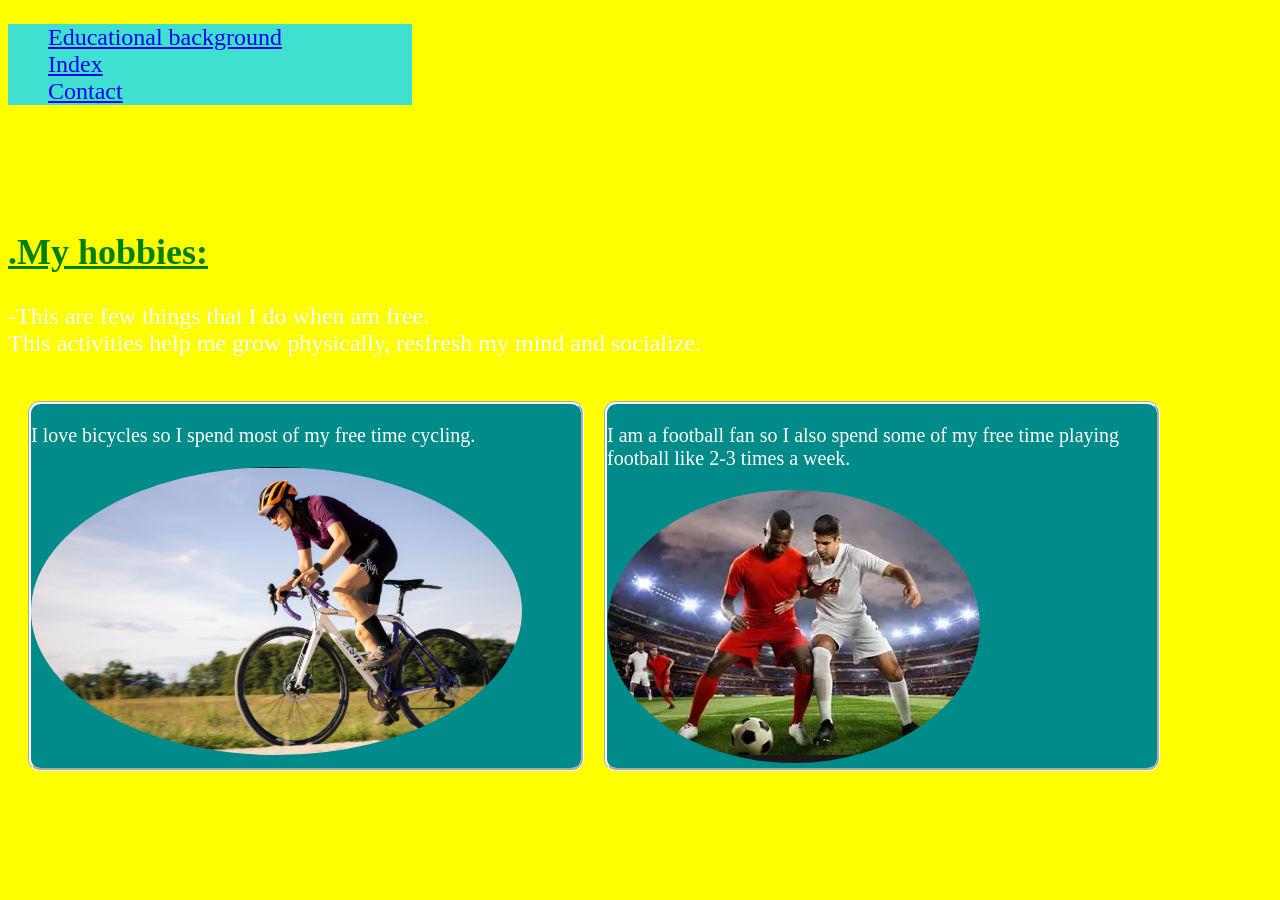
==== portfolio/about.html @ 01735756 "updated" ====
<!DOCTYPE html>
<html lang="en">
<head>
    <meta charset="UTF-8">
    <meta name="viewport" content="width=device-width, initial-scale=1.0">
    <link href="port.css" rel="stylesheet">
    <script src="port.js"></script>
    <title>About</title>
</head>
<body>
    <header>
    <nav>
        <ul>
            <li><a  href="home.html">Educational background</a></li>
            <li><a href="index.html">Index</a></li>
            <li><a href="contact.html">Contact</a></li>
        </ul>
    </nav>
    </header>
    <div id="hobby">
    <h2><u>.My hobbies:</h2></u>
        <p>-This are few things that I do when am free.<br>
            This activities help me grow physically, resfresh my mind and socialize.
        </p>
    </div>
        <div id="container">
        <div id="hobby1">
            <p>I love bicycles so I spend most of my free time cycling.</p>
            <img src="biker.PNG">
        </div>
        <div id="hobby2">
            <p>I am a football fan so I also spend some of my free time playing football  like 2-3 times a week.</p>
            <img src="fball.PNG">
        </div>
    </div>
</body>
</html>
---- portfolio/port.css ----
body{
    background-color: yellow;
    
}
h1{
    color: white;
}
#profile{
    border-radius: 50%;
    display: flex;
    justify-content: center;
    font-family: Algerian;
    font-weight: bold;
    color: rgb(9, 141, 42);
    font-size: 30px;
}
profile, img{
border-radius: 50%;
}
#intro{
color: purple;
    background-color: burlywood;
    text-align: center;
    font-size: 25px;
}
ol li{
        list-style: none;
}
sup{
    font-weight: bold;
}
header{
    background-color: turquoise;
    width: 32%;
    margin-bottom: 10%;
    padding: 20;
    font-size: 24px;
}
nav li{
    list-style: none;
    display: flex;
    align-items: center;
}
footer{
    font-size: 30px;
    font-family: forte;
    font-weight: bold;
    color: black;
    text-align: center;
}
.edu{
    font-size: 20px;
    color: white;
  display: flex;
  justify-content: center;
  padding: 20px;
  height: 450;
text-align: center;
gap: 20px;
}
.card1{
    background-color: darkcyan;
border-color: aqua;
border-radius: 12px;
border-color: white;
border-style: groove;
width: 150px;
}
.card1 h2{
    background-color: rgb(26, 16, 3);
    border-radius: 5px;
}
.card2 h2{
    background-color: rgb(26, 16, 3);
    border-radius: 5px;
}
.card2{
    background-color: darkcyan;
border-color: aqua;
border-radius: 12px;
border-style: groove;
border-color: white;
width: 150px;
}
.card3 h2{
    background-color: rgb(26, 16, 3);
    border-radius: 5px;
}
.card3{
    background-color: darkcyan;
border-radius: 12px;
border-color: white;
border-style:groove;
width: 150px;
}
#hobby{
    color: white;
    font-size: 24px;
}
u{
    color: green;
}
#container{
  font-size: 20px;
  color: white;
  display: flex;
  
  padding: 20px;
  height: 450;
  gap: 20px;
}
#hobby1{
    background-color: darkcyan;
border-color: aqua;
border-radius: 12px;
border-style: groove;
border-color: white;
width: 550px;
}
#hobby2{
    background-color: darkcyan;
border-color: aqua;
border-radius: 12px;
border-style: groove;
border-color: white;
width: 550px;
}
label{
    font-size: 25px;
    color:blue;
    font-weight: bold;
}
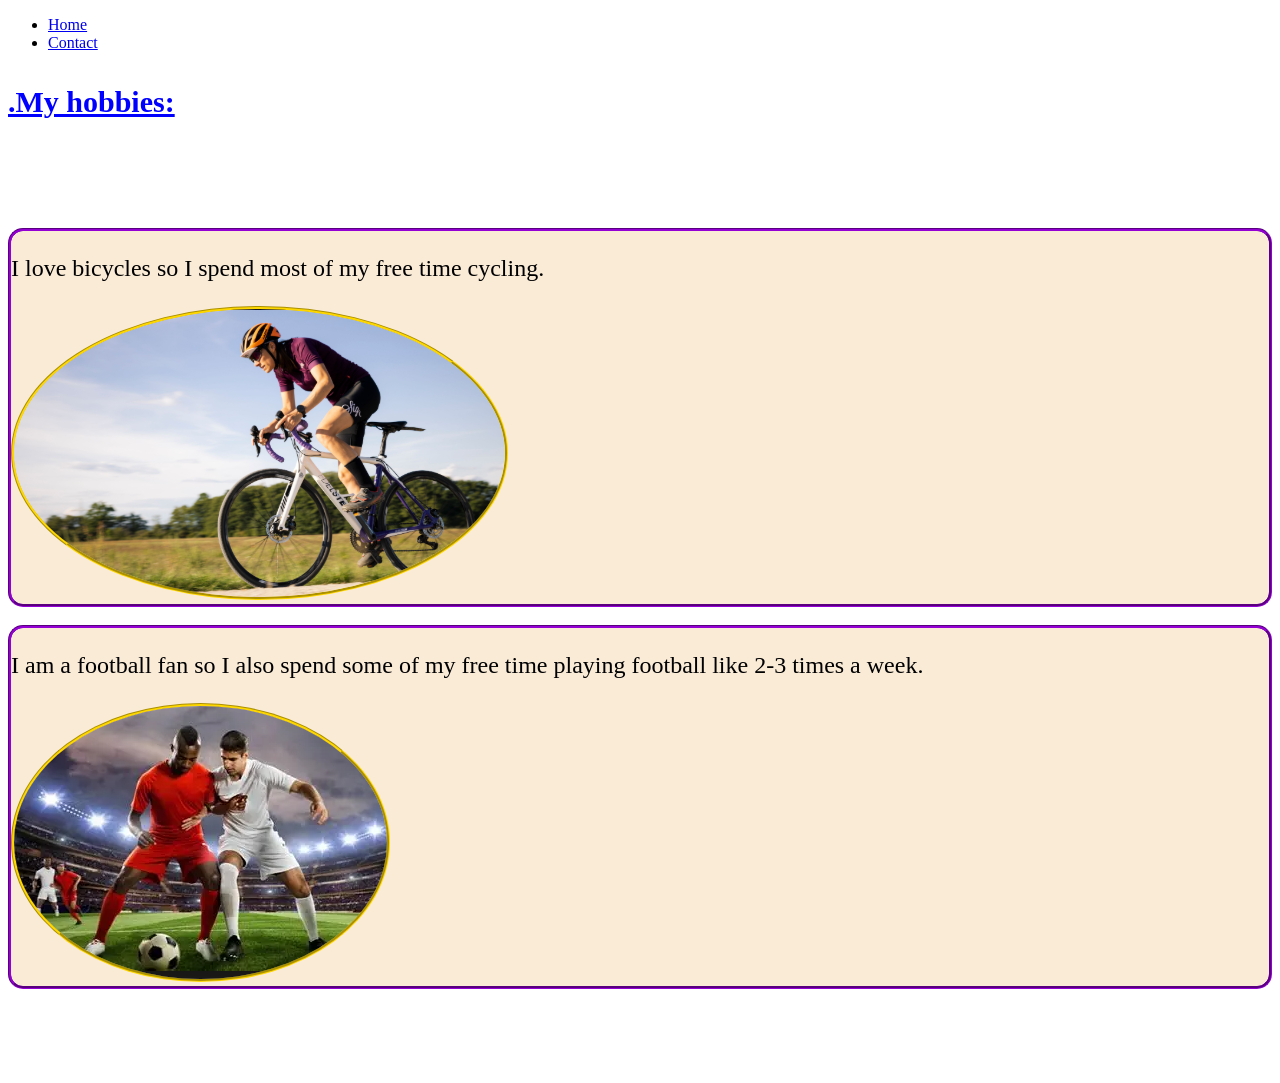
==== commit 1d92f418: "updated portfolio" ====
--- a/portfolio/about.html
+++ b/portfolio/about.html
@@ -11,8 +11,8 @@
     <header>
     <nav>
         <ul>
-            <li><a  href="home.html">Educational background</a></li>
-            <li><a href="index.html">Index</a></li>
+            
+            <li><a href="index.html">Home</a></li>
             <li><a href="contact.html">Contact</a></li>
         </ul>
     </nav>
@@ -27,11 +27,14 @@
         <div id="hobby1">
             <p>I love bicycles so I spend most of my free time cycling.</p>
             <img src="biker.PNG">
-        </div>
+        </div><br>
         <div id="hobby2">
             <p>I am a football fan so I also spend some of my free time playing football  like 2-3 times a week.</p>
             <img src="fball.PNG">
         </div>
     </div>
 </body>
+<footer>
+    <p>&copy UniQue</p>
+</footer>
 </html>
--- a/portfolio/port.css
+++ b/portfolio/port.css
@@ -1,132 +1,136 @@
 body{
-    background-color: yellow;
+    background-image: linear-gradient(rgb(219, 115, 132));
+}
+img{
+border-radius: 50%;
+border-style: groove;
+border-color: gold;
+}
+#profile{
+    width: 50%;
     
+}
+#profile>#name{
+    color: white;
+    font-size: 24px;
+    font-family: algerian;
 }
 h1{
     color: white;
+    text-align: center;
 }
-#profile{
-    border-radius: 50%;
-    display: flex;
-    justify-content: center;
-    font-family: Algerian;
-    font-weight: bold;
-    color: rgb(9, 141, 42);
+#intro{
+    background-color: wheat;
+    font-size: medium;
+}
+u{
+    color: blue;
     font-size: 30px;
 }
-profile, img{
-border-radius: 50%;
+#intro p{
+    font-size: 18px;
 }
-#intro{
-color: purple;
-    background-color: burlywood;
-    text-align: center;
-    font-size: 25px;
+footer{
+    color: white;
+    font-family: forte;
+    font-size: 30px;
+}
+.edu{
+    display: flex;
+    gap: 20px;
+}
+.card1{
+    background-color: antiquewhite;
+    border-radius: 15px;
+    border-style: groove;
+    
+}
+.card1 h2{
+    background-color: aquamarine;
+    border-radius: 8px;
+    color: blue;
+}
+.card1 p{
+    font-size: 18px;
+}
+.card2{
+    background-color: antiquewhite;
+    border-radius: 15px;
+    border-style: groove;
+}
+.card2 h2{
+    background-color: aquamarine;
+    border-radius: 8px;
+    color: blue;
+}
+.card2 {
+    font-size: 18px;
+}
+.card3{
+    background-color: antiquewhite;
+    border-radius: 15px;
+    border-style: groove;
+}
+.card3 h2{
+    background-color: aquamarine;
+    border-radius: 8px;
+    color: blue;
+}
+.card3 p{
+    font-size: 18px;
+}
+h2{
+    font-size: 28px;
 }
 ol li{
-        list-style: none;
+    font-size: 24px;
 }
-sup{
+#intro h1{
+    color:blue;
+}
+#contacts{
+    text-align: center;
+}
+#contacts label{
+    color: blue;
+    font-size: 24px;
     font-weight: bold;
 }
-header{
-    background-color: turquoise;
-    width: 32%;
-    margin-bottom: 10%;
-    padding: 20;
+#contacts h3{
+    color: whitesmoke;
     font-size: 24px;
+    font-weight: bold;
 }
-nav li{
-    list-style: none;
-    display: flex;
-    align-items: center;
+#contacts a{
+    color: whitesmoke;
+    font-size: 24px;
+    font-weight: bold;
 }
-footer{
-    font-size: 30px;
-    font-family: forte;
-    font-weight: bold;
-    color: black;
-    text-align: center;
+#hobby h2{
+    color: white;
+    font-size: 35px;
 }
-.edu{
-    font-size: 20px;
-    color: white;
-  display: flex;
-  justify-content: center;
-  padding: 20px;
-  height: 450;
-text-align: center;
-gap: 20px;
-}
-.card1{
-    background-color: darkcyan;
-border-color: aqua;
-border-radius: 12px;
-border-color: white;
-border-style: groove;
-width: 150px;
-}
-.card1 h2{
-    background-color: rgb(26, 16, 3);
-    border-radius: 5px;
-}
-.card2 h2{
-    background-color: rgb(26, 16, 3);
-    border-radius: 5px;
-}
-.card2{
-    background-color: darkcyan;
-border-color: aqua;
-border-radius: 12px;
-border-style: groove;
-border-color: white;
-width: 150px;
-}
-.card3 h2{
-    background-color: rgb(26, 16, 3);
-    border-radius: 5px;
-}
-.card3{
-    background-color: darkcyan;
-border-radius: 12px;
-border-color: white;
-border-style:groove;
-width: 150px;
-}
-#hobby{
+#hobby p{
     color: white;
     font-size: 24px;
 }
-u{
-    color: green;
+#hobby1{
+    background-color: antiquewhite;
+    border-radius: 15px;
+    border-style: groove;
+    border-color: darkviolet;
 }
-#container{
-  font-size: 20px;
-  color: white;
-  display: flex;
-  
-  padding: 20px;
-  height: 450;
-  gap: 20px;
-}
-#hobby1{
-    background-color: darkcyan;
-border-color: aqua;
-border-radius: 12px;
-border-style: groove;
-border-color: white;
-width: 550px;
+#hobby1 p{
+    color: black;
+    font-size: 24px;
 }
 #hobby2{
-    background-color: darkcyan;
-border-color: aqua;
-border-radius: 12px;
-border-style: groove;
-border-color: white;
-width: 550px;
+    background-color: antiquewhite;
+    border-radius: 15px;
+    border-style: groove;
+        border-color: darkviolet;
 }
-label{
-    font-size: 25px;
-    color:blue;
-    font-weight: bold;
+#hobby2 p{
+    color: black;
+    font-size: 24px;
 }
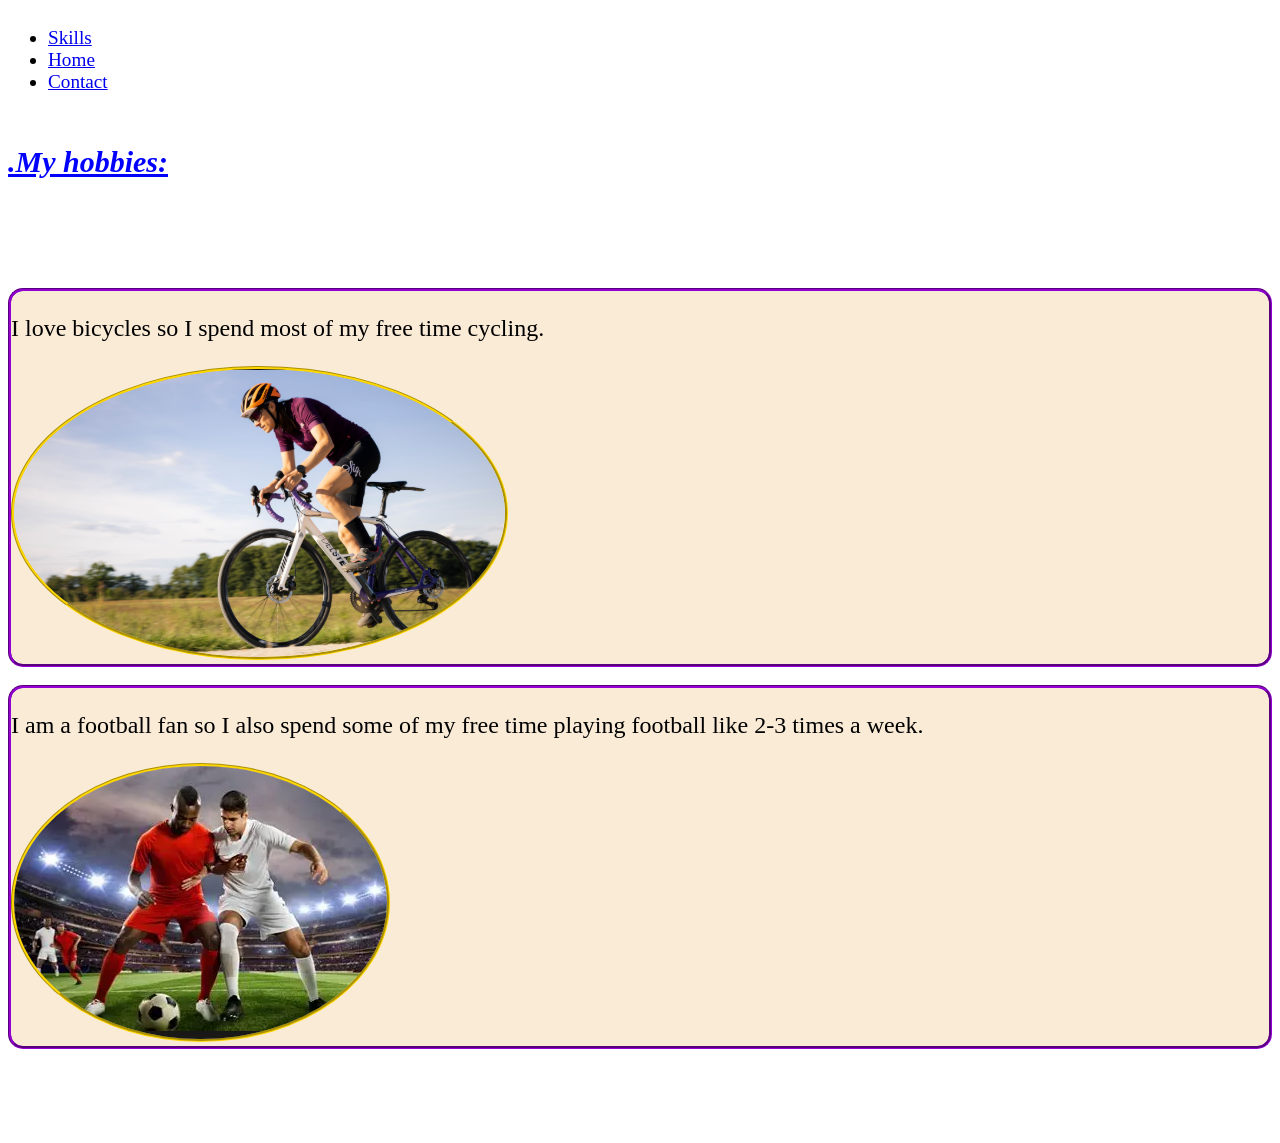
==== commit 19a3835c: "skills added" ====
--- a/portfolio/about.html
+++ b/portfolio/about.html
@@ -11,7 +11,7 @@
     <header>
     <nav>
         <ul>
-            
+             <li><a href="skills.html">Skills</a></li>
             <li><a href="index.html">Home</a></li>
             <li><a href="contact.html">Contact</a></li>
         </ul>
--- a/portfolio/port.css
+++ b/portfolio/port.css
@@ -6,14 +6,21 @@
 border-style: groove;
 border-color: gold;
 }
+img:hover{
+    scale: 1.1;
+}
 #profile{
     width: 50%;
-    
+    display: flex;
 }
 #profile>#name{
     color: white;
     font-size: 24px;
     font-family: algerian;
+}
+header{
+    display:flex;
+font-size: larger;
 }
 h1{
     color: white;
@@ -133,4 +140,14 @@
 #hobby2 p{
     color: black;
     font-size: 24px;
+}
+h2{
+    color: aliceblue;
+    font-style: italic;
+}
+#skills{
+font-size: 24px;
+}
+#hskills{
+font-size: 24px;
 }
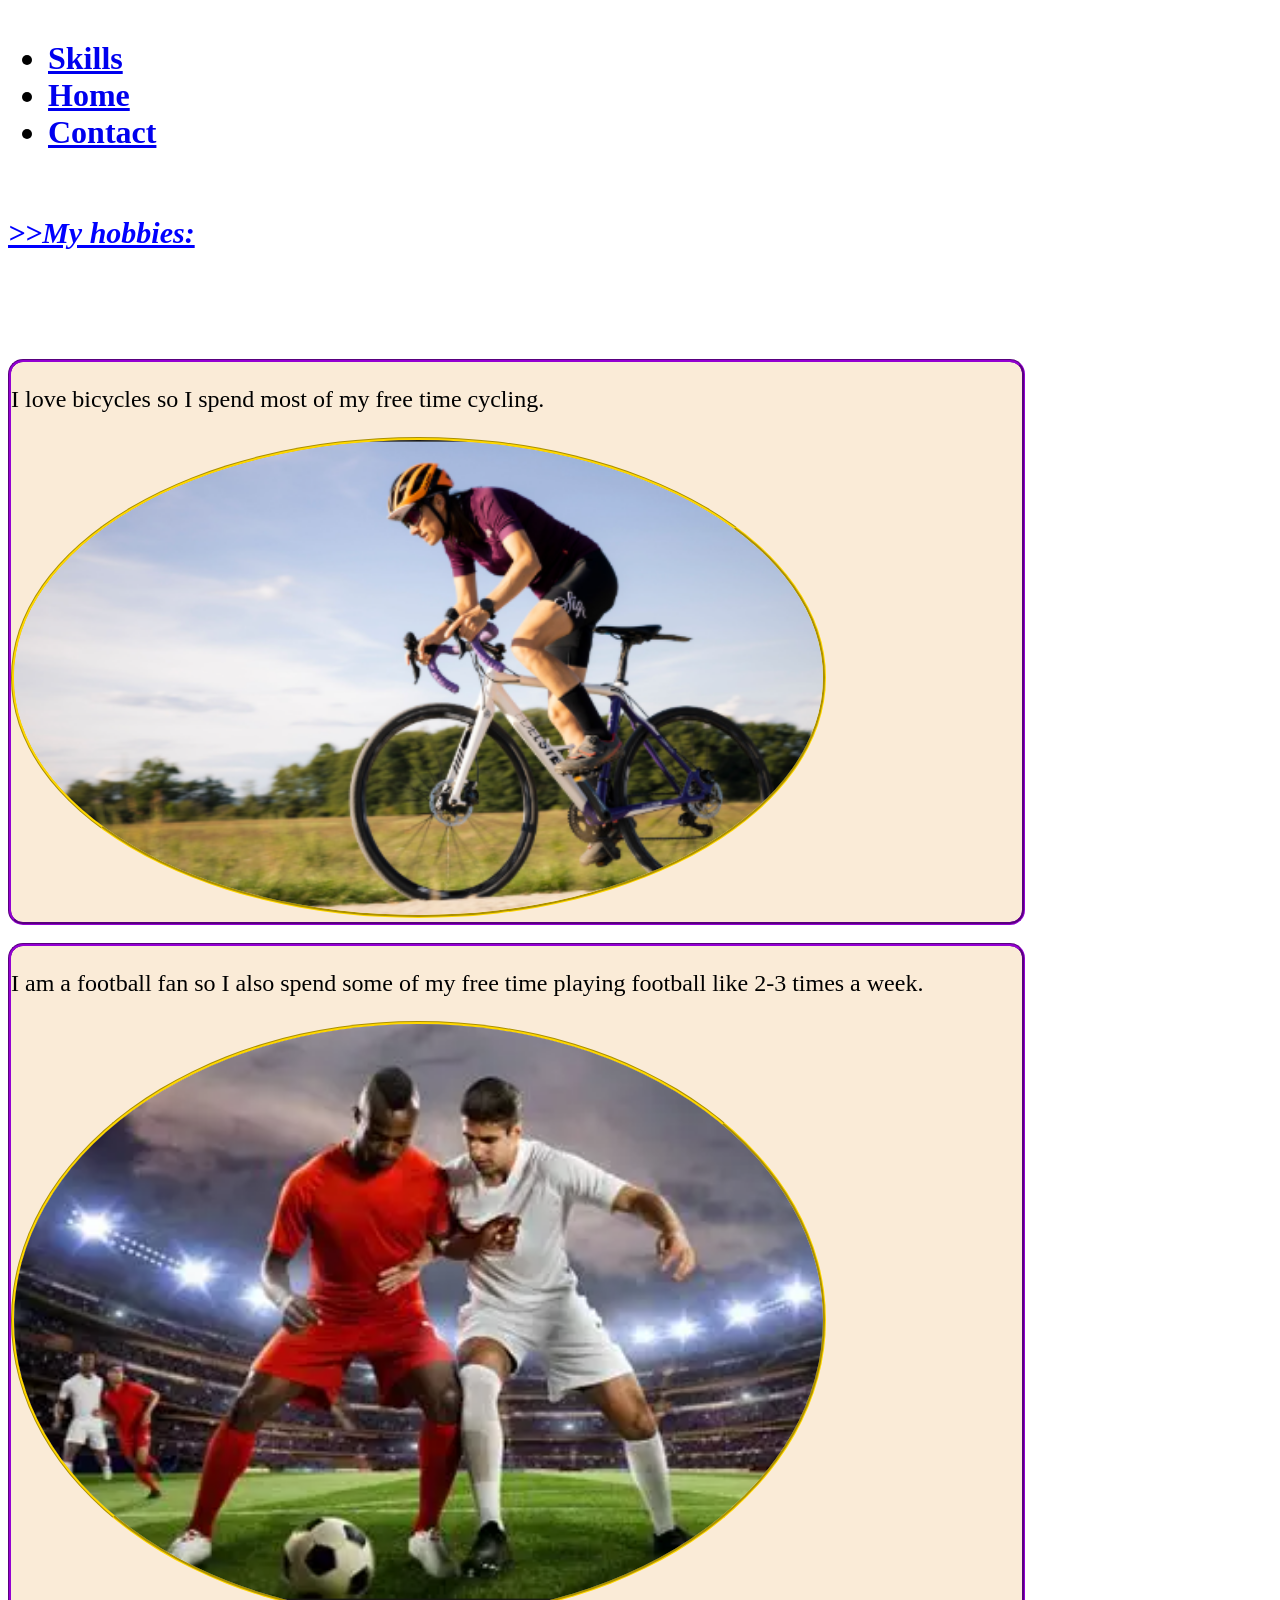
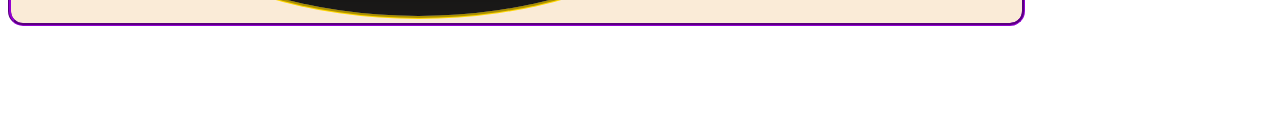
==== commit 2a75bfb1: "hovers" ====
--- a/portfolio/about.html
+++ b/portfolio/about.html
@@ -18,7 +18,7 @@
     </nav>
     </header>
     <div id="hobby">
-    <h2><u>.My hobbies:</h2></u>
+    <h2><u>>>My hobbies:</h2></u>
         <p>-This are few things that I do when am free.<br>
             This activities help me grow physically, resfresh my mind and socialize.
         </p>
--- a/portfolio/port.css
+++ b/portfolio/port.css
@@ -5,12 +5,14 @@
 border-radius: 50%;
 border-style: groove;
 border-color: gold;
+width: 80%;
 }
 img:hover{
     scale: 1.1;
+    border-color: aqua;
 }
 #profile{
-    width: 50%;
+    width: 80%;
     display: flex;
 }
 #profile>#name{
@@ -20,7 +22,8 @@
 }
 header{
     display:flex;
-font-size: larger;
+font-size: xx-large;
+font-weight: bold;
 }
 h1{
     color: white;
@@ -45,25 +48,37 @@
 .edu{
     display: flex;
     gap: 20px;
+    width: 80%;
 }
 .card1{
     background-color: antiquewhite;
     border-radius: 15px;
     border-style: groove;
-    
+     width: 80%;
+}
+.card1:hover{
+    scale: 1.1;
+    border-color: aqua;
 }
 .card1 h2{
     background-color: aquamarine;
     border-radius: 8px;
     color: blue;
+     width: 80%;
 }
 .card1 p{
     font-size: 18px;
+     width: 80%;
 }
 .card2{
     background-color: antiquewhite;
     border-radius: 15px;
     border-style: groove;
+     width: 80%;
+}
+.card2:hover{
+    scale: 1.1;
+    border-color: aqua;
 }
 .card2 h2{
     background-color: aquamarine;
@@ -72,11 +87,17 @@
 }
 .card2 {
     font-size: 18px;
+     width: 80%;
 }
 .card3{
     background-color: antiquewhite;
     border-radius: 15px;
     border-style: groove;
+     width: 80%;
+}
+.card3:hover{
+    scale: 1.1;
+    border-color: aqua;
 }
 .card3 h2{
     background-color: aquamarine;
@@ -97,6 +118,7 @@
 }
 #contacts{
     text-align: center;
+     width: 80%;
 }
 #contacts label{
     color: blue;
@@ -126,6 +148,7 @@
     border-radius: 15px;
     border-style: groove;
     border-color: darkviolet;
+     width: 80%;
 }
 #hobby1 p{
     color: black;
@@ -136,6 +159,7 @@
     border-radius: 15px;
     border-style: groove;
         border-color: darkviolet;
+         width: 80%;
 }
 #hobby2 p{
     color: black;
